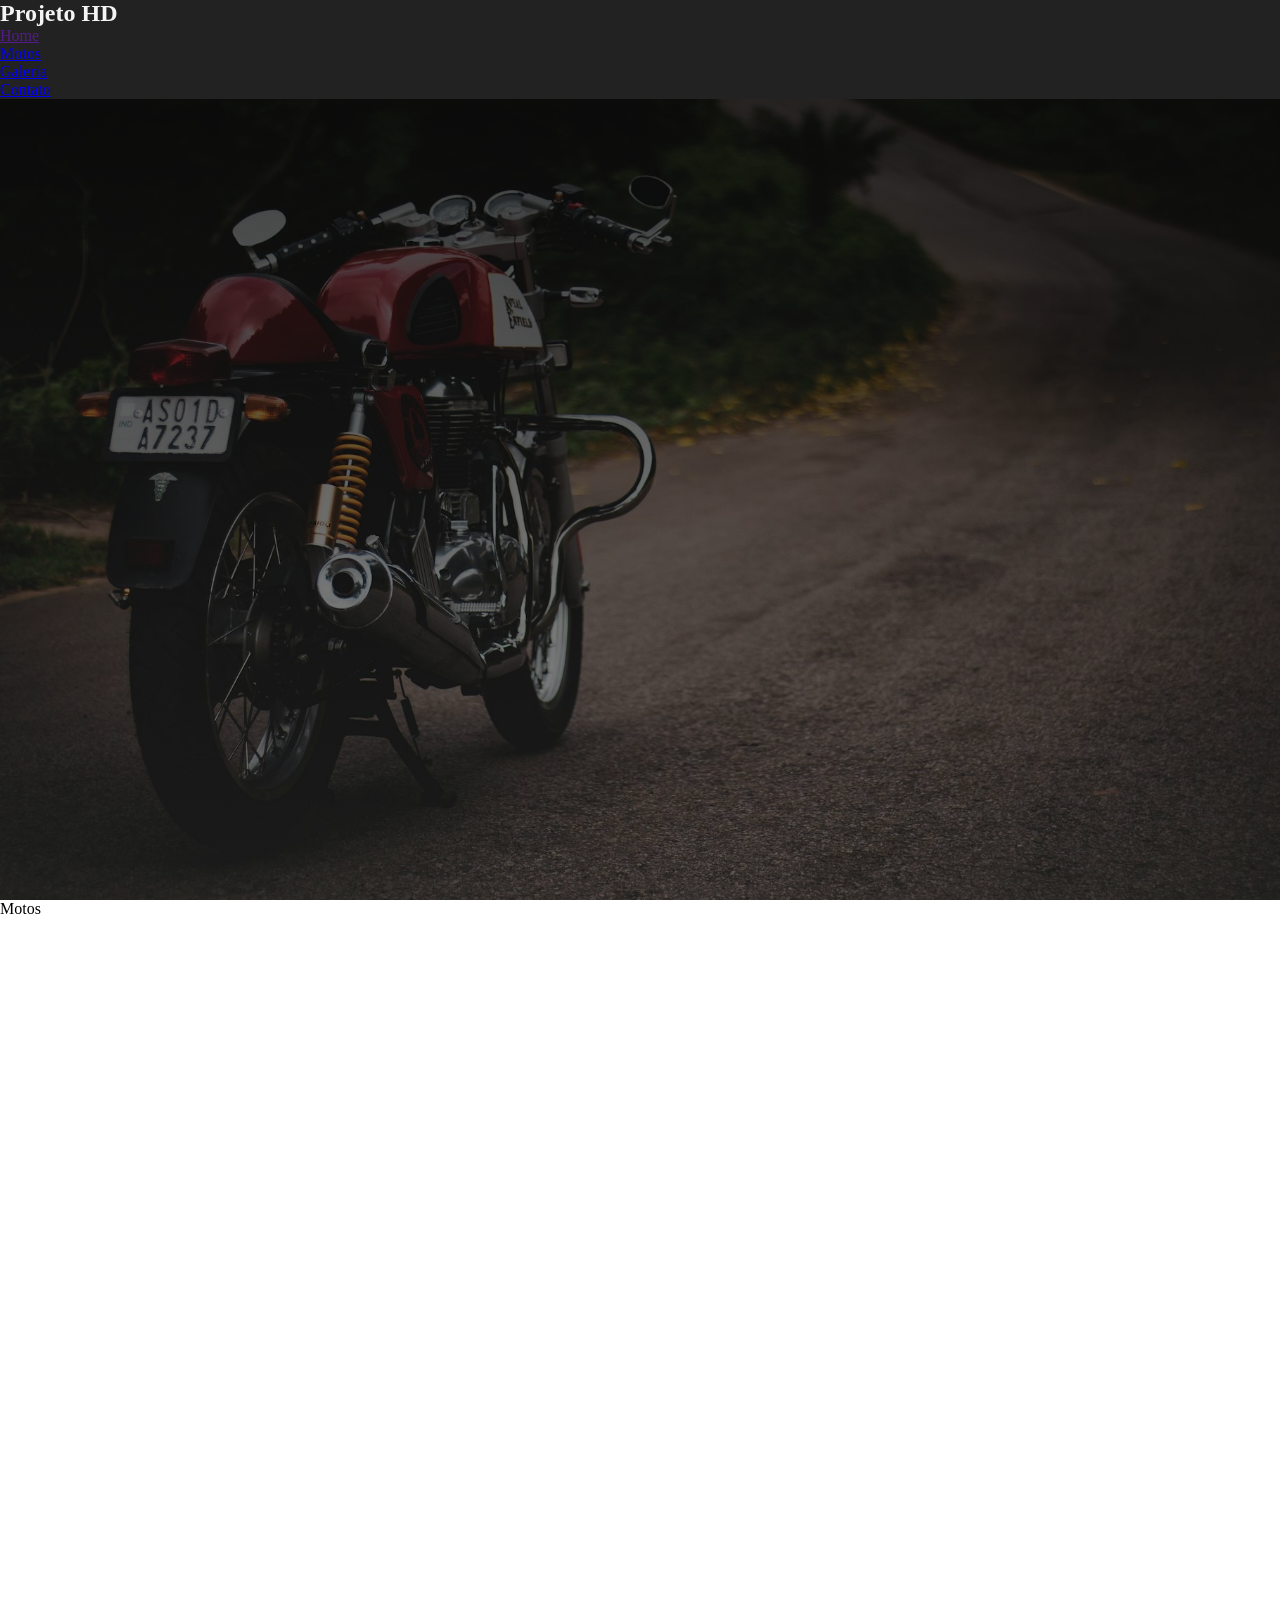
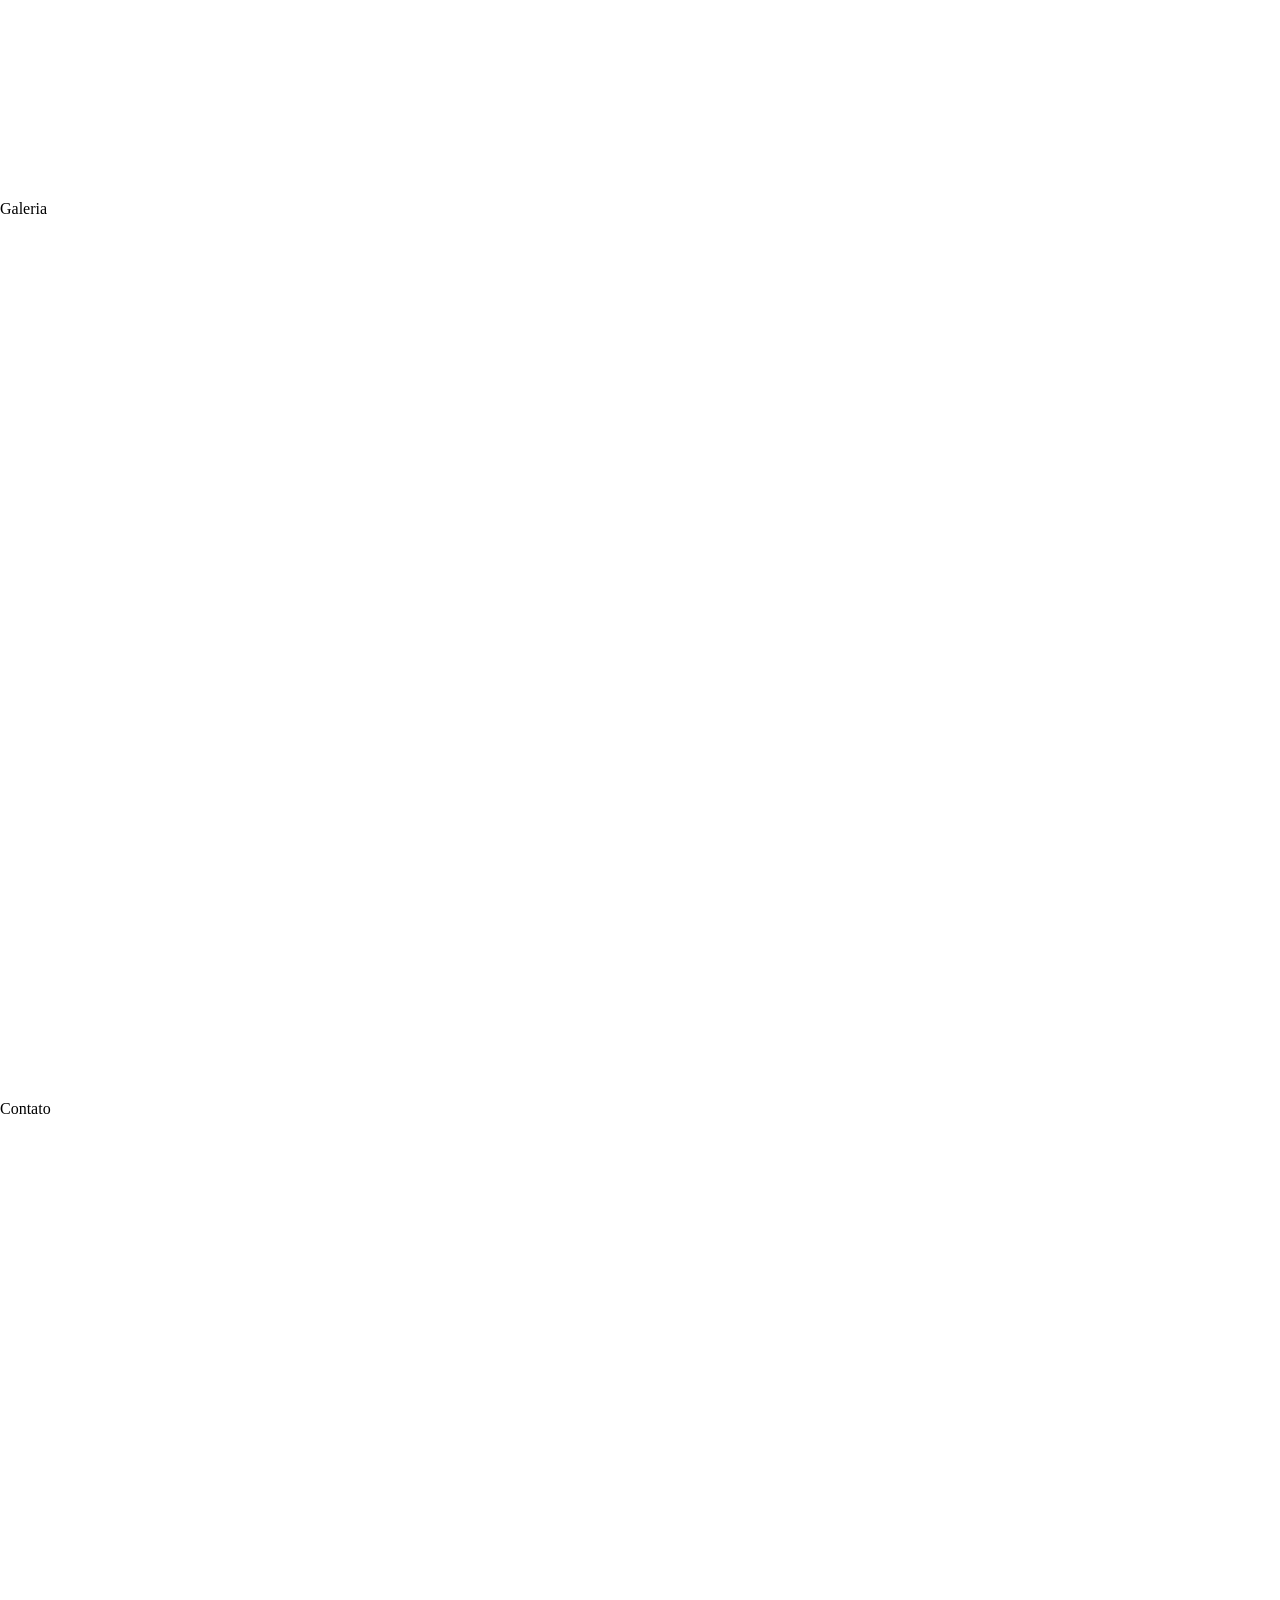
==== Projeto-HD/images/index.html @ 52d7b2a6 "Projeto HD 01" ====
<!DOCTYPE html>
<html lang="pt-br">
<head>
    <meta charset="UTF-8">
    <meta name="viewport" content="width=device-width, initial-scale=1.0">
    <title>Projeto HD</title>
    <link rel="shortcut icon" href="./imagens/shield-icon-black.svg" type="image/x-icon">
    <link rel="stylesheet" href="style.css">
</head>
<body>
    <section class="hero">
        <header class="header-hero">
            <h1>Projeto HD</h1>
            <nav>
                <ul>
                    <li><a href="">Home</a></li>
                    <li><a href="#motos">Motos</a></li>
                    <li><a href="#galeria">Galeria</a></li>
                    <li><a href="#contato">Contato</a></li>
                </ul>
            </nav>
        </header>
    </section>

    <section id="motos">Motos</section>
    <section id="galeria">Galeria</section>
    <section id="contato">Contato</section>
</body>
</html>
---- Projeto-HD/images/style.css ----
*{
    margin: 0;
    padding: 0;
    box-sizing: border-box;
}

:root{
    --color-light: #f4f4f4;
    --color-dark: #222;
    --color-orange: #ff6600;
}

html{
    scroll-behavior: smooth;
}

.hero{
    height: 100dvh;
    background-image:linear-gradient(rgba(0, 0, 0, .8 ), rgba(0, 0, 0, .4)), 
    url(../images/imagens/motos/banner.jpg);
    background-repeat: no-repeat;
    background-size: cover;
    background-position:center;
    background-attachment: fixed;

    .header-hero {
        background-color: var(--color-dark);

        h1{
            color: var(--color-light)
        }
    }
}

section{
    height: 100dvh;
}
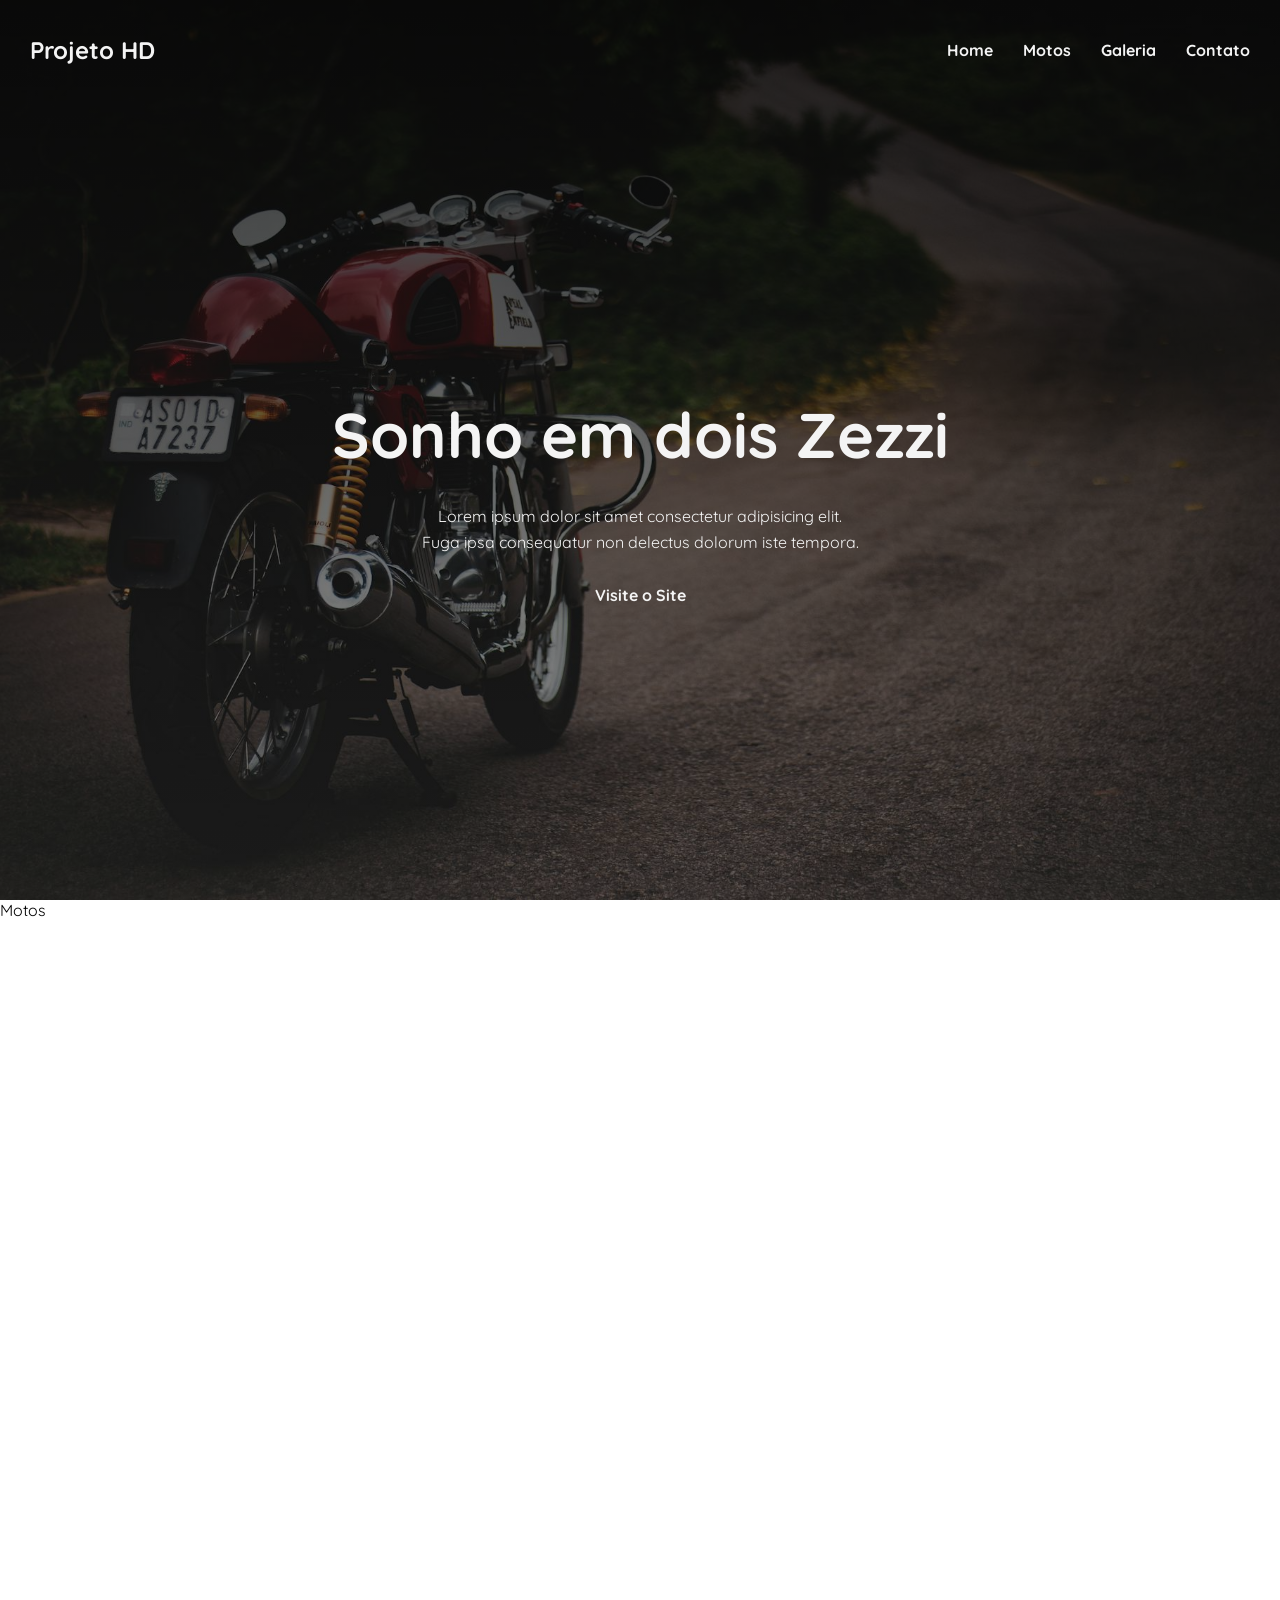
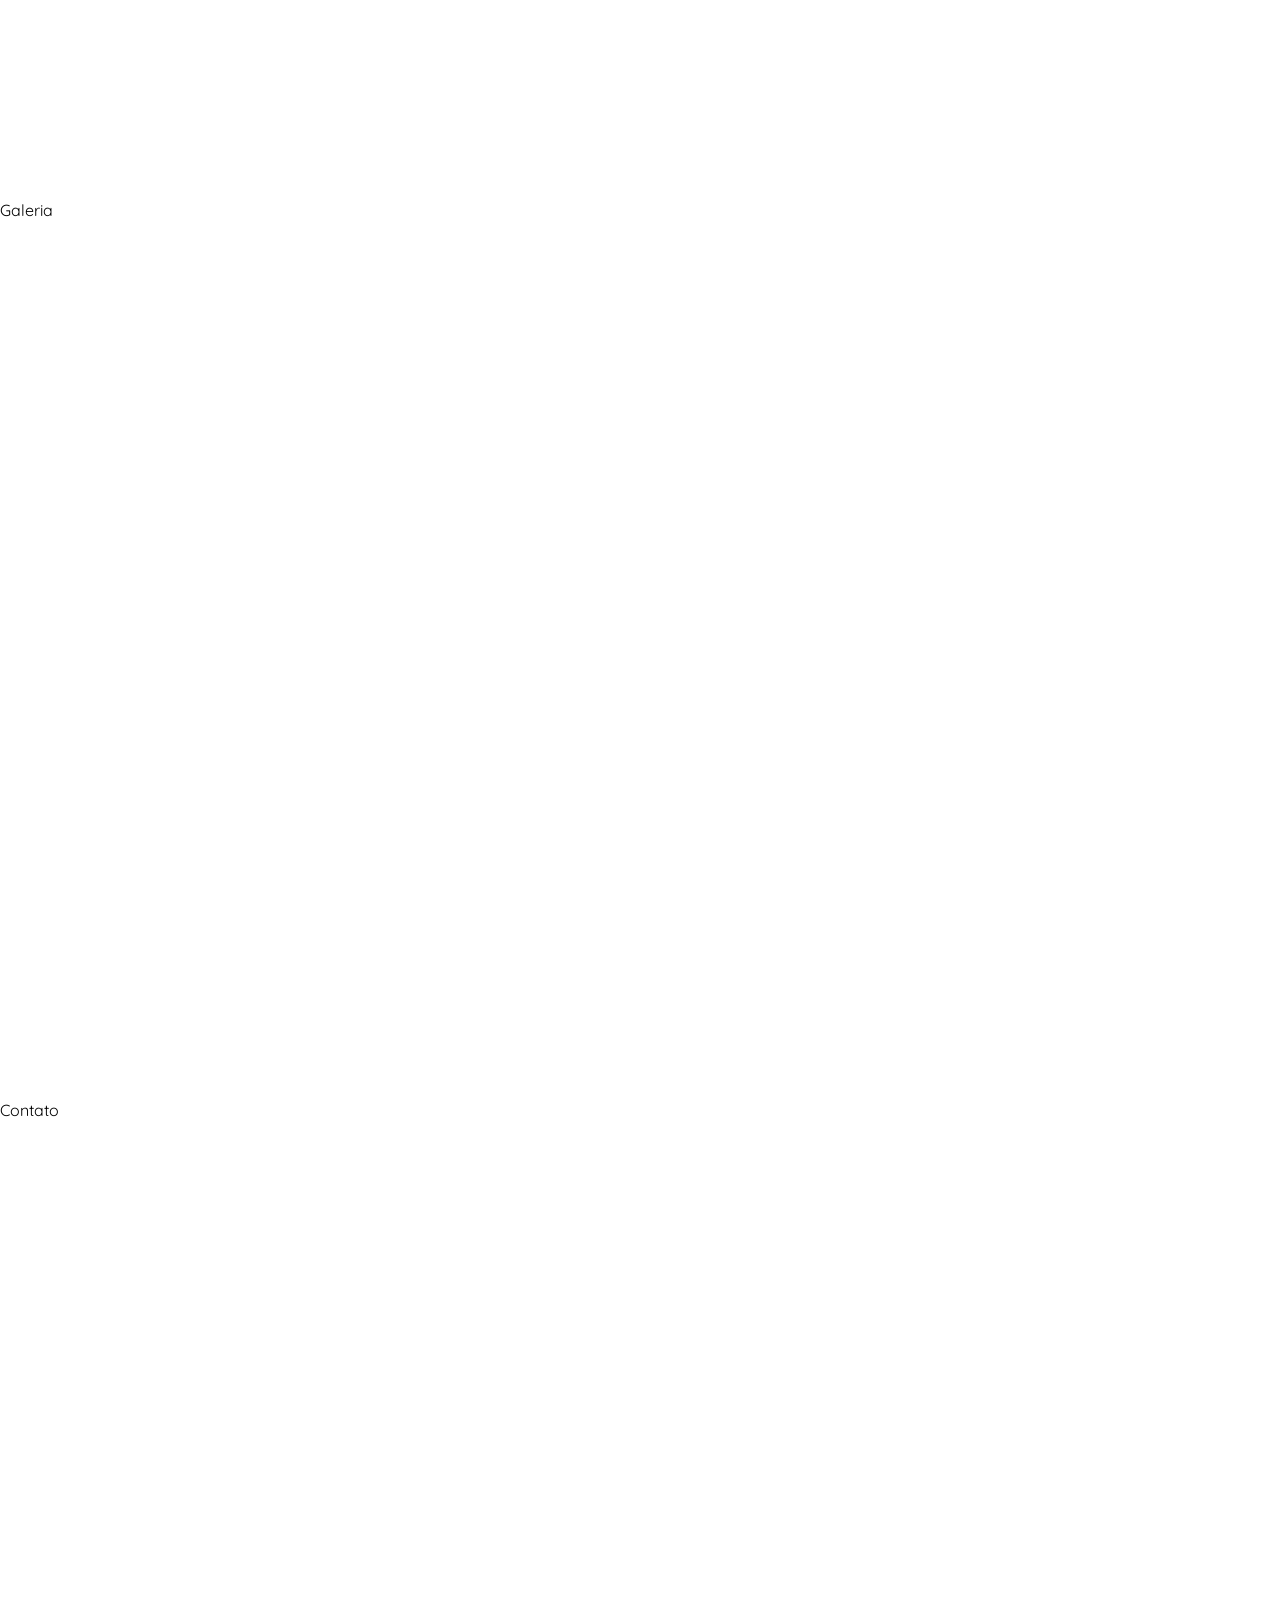
==== commit 23ee8be0: "Edição 24.04" ====
--- a/Projeto-HD/images/index.html
+++ b/Projeto-HD/images/index.html
@@ -5,14 +5,17 @@
     <meta name="viewport" content="width=device-width, initial-scale=1.0">
     <title>Projeto HD</title>
     <link rel="shortcut icon" href="./imagens/shield-icon-black.svg" type="image/x-icon">
-    <link rel="stylesheet" href="style.css">
+    <link rel="stylesheet" href="style.css ">
+    <link rel="preconnect" href="https://fonts.googleapis.com">
+    <link rel="preconnect" href="https://fonts.gstatic.com" crossorigin>
+    <link href="https://fonts.googleapis.com/css2?family=Quicksand:wght@300..700&display=swap" rel="stylesheet">
 </head>
 <body>
     <section class="hero">
         <header class="header-hero">
             <h1>Projeto HD</h1>
-            <nav>
-                <ul>
+            <nav class="nav-hero">
+                <ul class="nav-hero-menu">
                     <li><a href="">Home</a></li>
                     <li><a href="#motos">Motos</a></li>
                     <li><a href="#galeria">Galeria</a></li>
@@ -20,6 +23,13 @@
                 </ul>
             </nav>
         </header>
+
+        <div class="cta">
+            <h2>Sonho em dois Zezzi</h2>
+            <p>Lorem ipsum dolor sit amet consectetur adipisicing elit. Fuga ipsa consequatur non delectus dolorum iste tempora.</p>
+            <a href="">Visite o Site</a>
+        </div>
+
     </section>
 
     <section id="motos">Motos</section>
--- a/Projeto-HD/images/style.css
+++ b/Projeto-HD/images/style.css
@@ -1,37 +1,90 @@
-*{
+* {
     margin: 0;
     padding: 0;
     box-sizing: border-box;
 }
 
-:root{
+:root {
     --color-light: #f4f4f4;
     --color-dark: #222;
     --color-orange: #ff6600;
+    --spacing-sm: 10px;
+    --spacing-md: 30px;
 }
 
-html{
+html {
     scroll-behavior: smooth;
+    font-family: "Quicksand", sans-serif;
 }
 
-.hero{
-    height: 100dvh;
-    background-image:linear-gradient(rgba(0, 0, 0, .8 ), rgba(0, 0, 0, .4)), 
-    url(../images/imagens/motos/banner.jpg);
-    background-repeat: no-repeat;
-    background-size: cover;
-    background-position:center;
-    background-attachment: fixed;
 
-    .header-hero {
-        background-color: var(--color-dark);
+ul,
+ol {
+    list-style: none;
+}
 
-        h1{
-            color: var(--color-light)
-        }
+a {
+    color: var(--color-light);
+    font-weight: 700;
+    text-decoration: none;
+
+    &:hover {
+        color: var(--color-orange);
     }
 }
 
-section{
+
+
+.hero {
+    height: 100dvh;
+    background-image: linear-gradient(rgba(0, 0, 0, .8), rgba(0, 0, 0, .4)),
+        url(../images/imagens/motos/banner.jpg);
+    background-repeat: no-repeat;
+    background-size: cover;
+    background-position: center;
+    background-attachment: fixed;
+}
+
+.header-hero {
+    height: 100px;
+    display: flex;
+    flex-direction: row;
+    align-items: center;
+    justify-content: space-between;
+    padding-inline: var(--spacing-md);
+}
+
+.nav-hero-menu {
+    display: flex;
+    gap: var(--spacing-md)
+}
+
+.cta {
+    min-height: calc(100dvh - 100px);
+    display: flex;
+    flex-direction: column;
+    align-items: center;
+    justify-content: center;
+    gap: var(--spacing-md);
+    color: var(--color-light);
+    text-align: center;
+}
+
+.cta h2 {
+    font-size: 7vmin;
+    text-wrap: balance;
+}
+
+.cta p {
+    width: 60%;
+    text-wrap: balance;
+    line-height: 1.6;
+}
+
+h1 {
+    color: var(--color-light)
+}
+
+section {
     height: 100dvh;
 }
